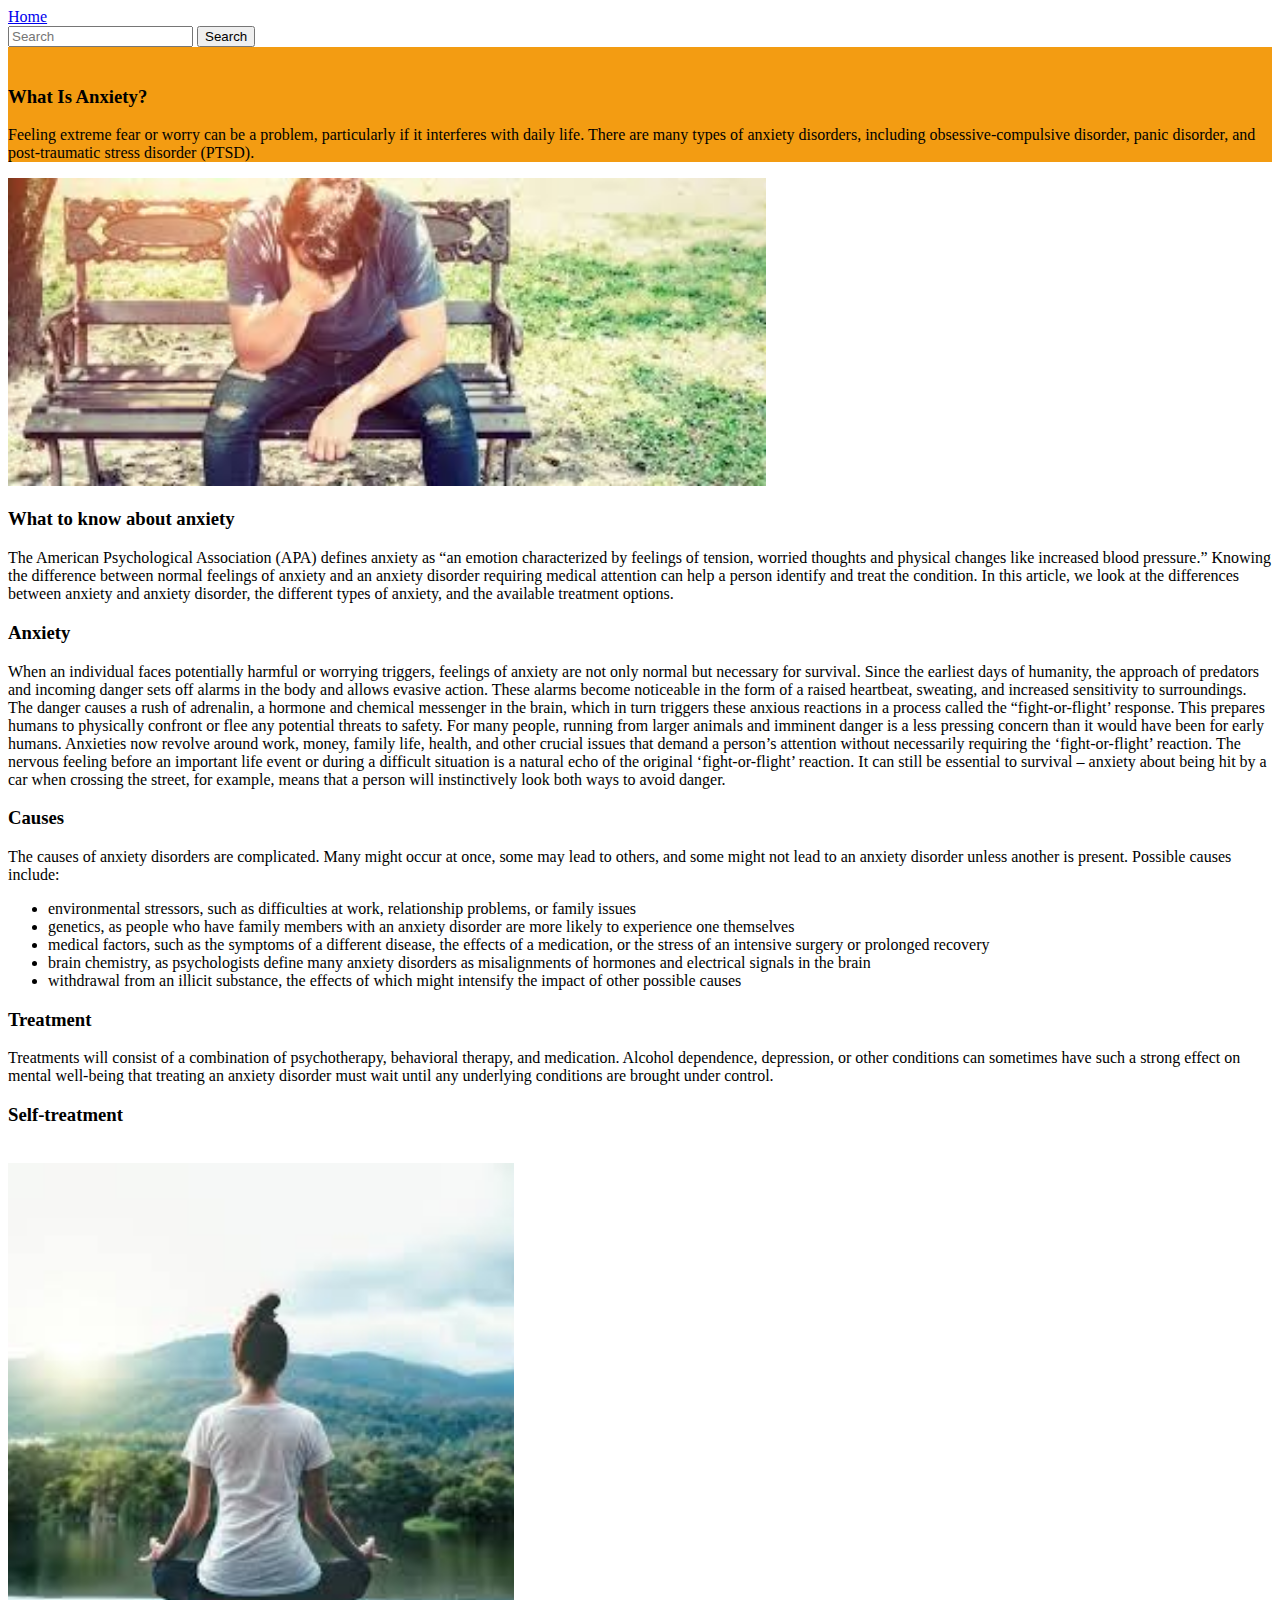
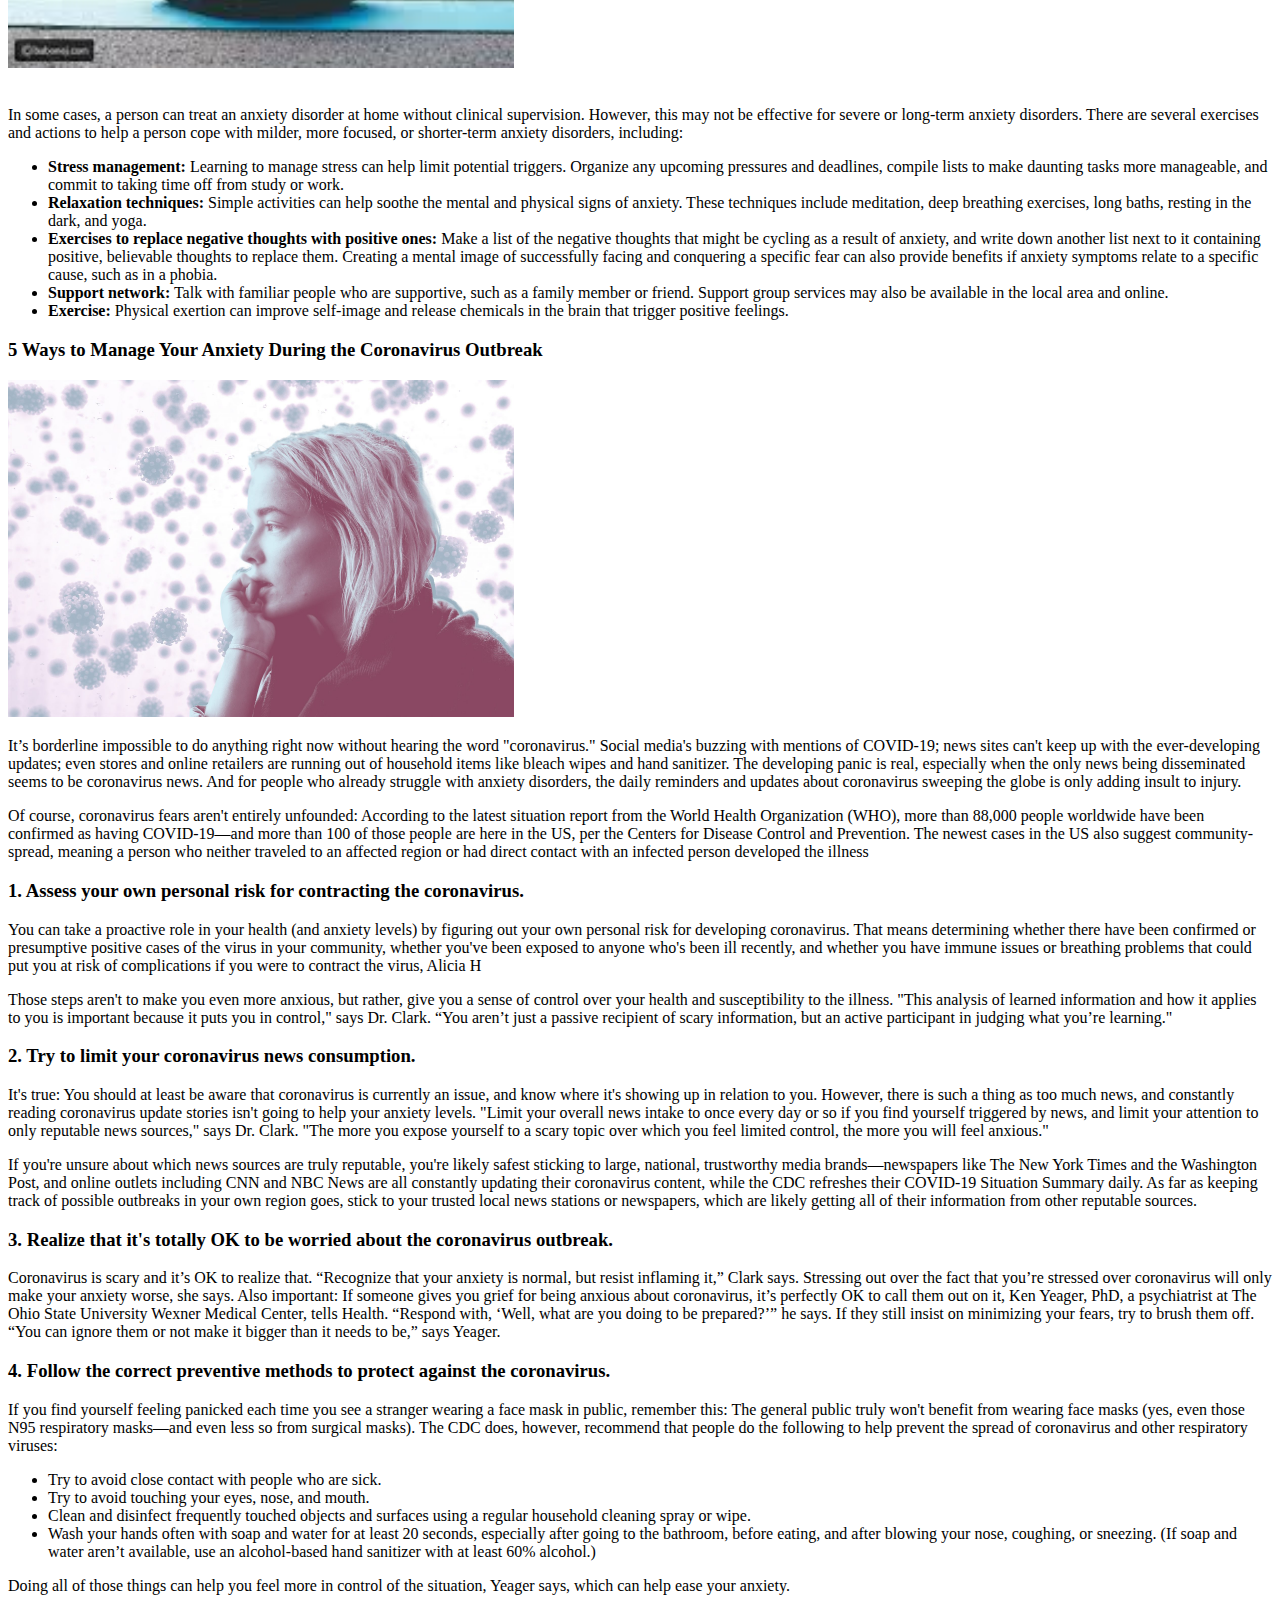
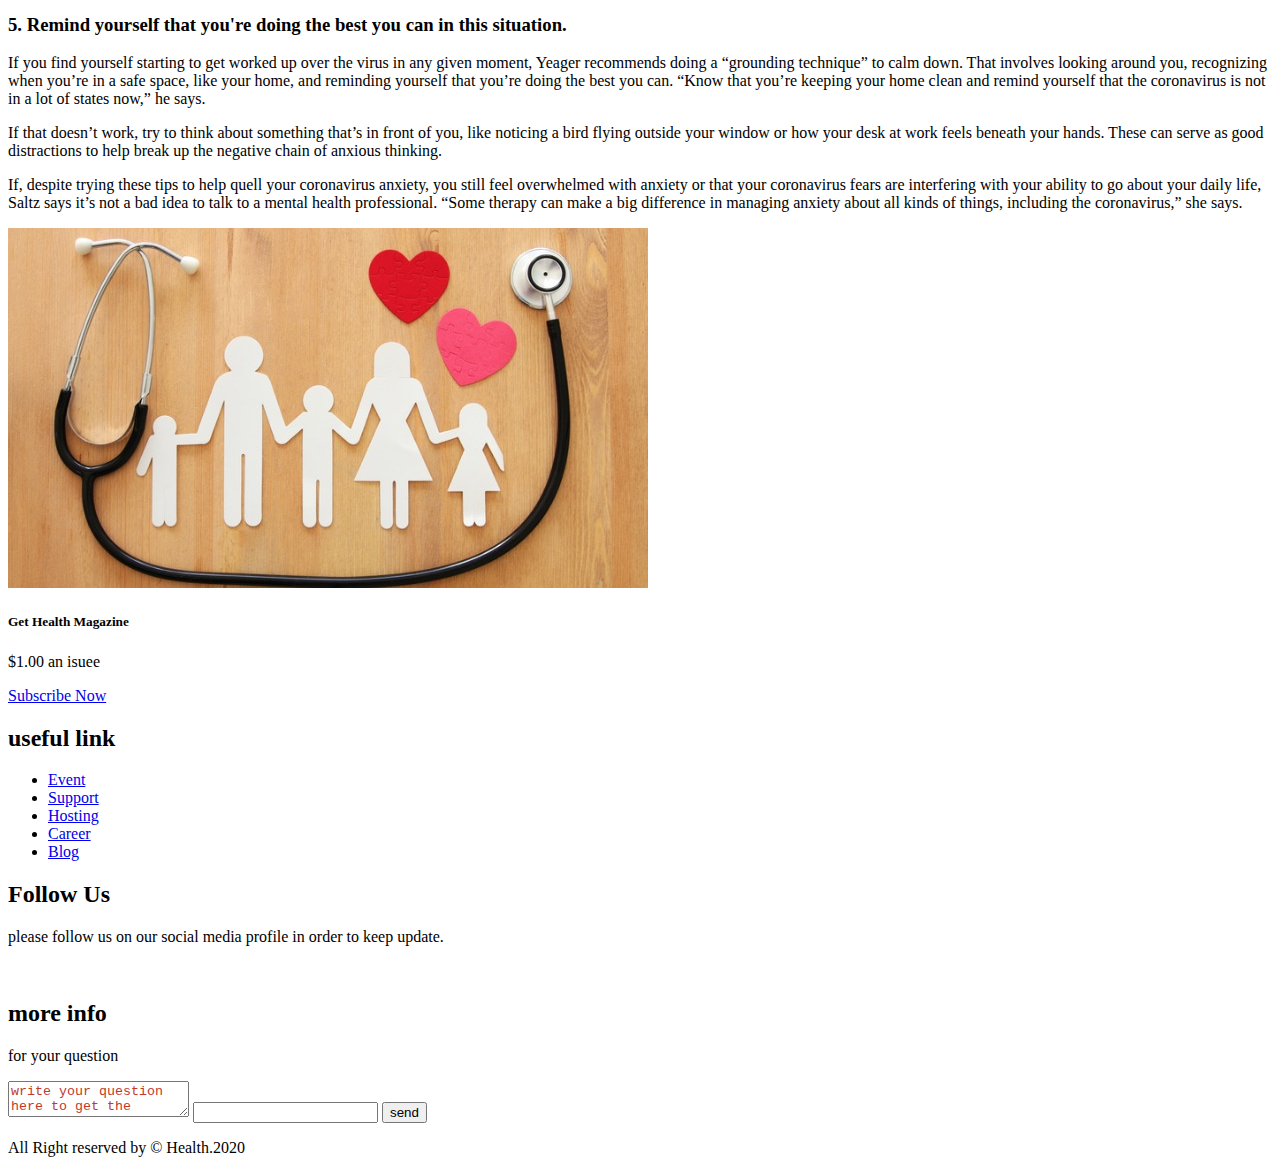
==== Health_web/Anxiety.html @ 8c17a942 "Add files via upload" ====
<!DOCTYPE html>
<html>
<head>
	<title></title>
</head>

<!-- Required meta tags -->
    <meta charset="utf-8">
    <meta name="viewport" content="width=device-width, initial-scale=1, shrink-to-fit=no">

    <!-- Bootstrap CSS -->
    <link rel="stylesheet"  href="static/CSS/Bootstrap.min.CSS">
    <link rel="stylesheet"  href="static/css/font-awesome.min.css">
     <link rel="stylesheet"   href="static/css/style1.CSS">



<body>


<nav class="navbar navbar-light bg-light">
  <a class="navbar-brand" href="index.html">Home</a>
   

  <form class="form-inline">
    <input class="form-control mr-sm-2" type="search" placeholder="Search" aria-label="Search">
    <button class="btn btn-outline-success my-2 my-sm-0" type="submit">Search</button>
  </form>
</nav>











 
	<section id="Anxiety"    style="background-color: #f39c12; padding-top: 20px;">
	

<div class="container">


<div class="row">
  <div class="col-sm" >
  	<div class="textstyle">
  		<h3> What Is Anxiety?</h3>
<p style="text-align: left;"> 
Feeling extreme fear or worry can be a problem, particularly if it interferes with daily life. There are many types of anxiety disorders, including obsessive-compulsive disorder, panic disorder, and post-traumatic stress disorder (PTSD).</p></div>



    </div>
 
</div>
 
 

</div>


</section>


<section  class="textstyle bgstyle" >
	<div class="container">
  <div class="row">
    <div class="col-sm">
 
   <img src="image/inxety1.jpg" width="60%">  




<h3  > What to know about anxiety</h3>
<p >The American Psychological Association (APA) defines anxiety as “an emotion characterized by feelings of tension, worried thoughts and physical changes like increased blood pressure.”

Knowing the difference between normal feelings of anxiety and an anxiety disorder requiring medical attention can help a person identify and treat the condition.

In this article, we look at the differences between anxiety and anxiety disorder, the different types of anxiety, and the available treatment options.</p>

<h3 >Anxiety</h3>
<p >

When an individual faces potentially harmful or worrying triggers, feelings of anxiety are not only normal but necessary for survival.

Since the earliest days of humanity, the approach of predators and incoming danger sets off alarms in the body and allows evasive action. These alarms become noticeable in the form of a raised heartbeat, sweating, and increased sensitivity to surroundings.

The danger causes a rush of adrenalin, a hormone and chemical messenger in the brain, which in turn triggers these anxious reactions in a process called the “fight-or-flight’ response. This prepares humans to physically confront or flee any potential threats to safety.

For many people, running from larger animals and imminent danger is a less pressing concern than it would have been for early humans. Anxieties now revolve around work, money, family life, health, and other crucial issues that demand a person’s attention without necessarily requiring the ‘fight-or-flight’ reaction.

The nervous feeling before an important life event or during a difficult situation is a natural echo of the original ‘fight-or-flight’ reaction. It can still be essential to survival – anxiety about being hit by a car when crossing the street, for example, means that a person will instinctively look both ways to avoid danger.</p>

<h3>Causes</h3>

<p>The causes of anxiety disorders are complicated. Many might occur at once, some may lead to others, and some might not lead to an anxiety disorder unless another is present.

Possible causes include:</p>

<ul>
	<li>
		environmental stressors, such as difficulties at work, relationship problems, or family issues
	</li>


<li>
	genetics, as people who have family members with an anxiety disorder are more likely to experience one themselves
</li>

<li>
	medical factors, such as the symptoms of a different disease, the effects of a medication, or the stress of an intensive surgery or prolonged recovery
</li>

<li>
	brain chemistry, as psychologists define many anxiety disorders as misalignments of hormones and electrical signals in the brain
</li>


<li>
	withdrawal from an illicit substance, the effects of which might intensify the impact of other possible causes
</li>





</ul>

<h3>Treatment</h3>
<p>Treatments will consist of a combination of psychotherapy, behavioral therapy, and medication.

Alcohol dependence, depression, or other conditions can sometimes have such a strong effect on mental well-being that treating an anxiety disorder must wait until any underlying conditions are brought under control.</p>

<h3>Self-treatment</h3>
<br> 
<img src="image/uga1.jpg" width="40%" >
<br>
<br>
<p>In some cases, a person can treat an anxiety disorder at home without clinical supervision. However, this may not be effective for severe or long-term anxiety disorders.

There are several exercises and actions to help a person cope with milder, more focused, or shorter-term anxiety disorders, including:</p>


<ul>
	<li>
	<b>Stress management: </b>	Learning to manage stress can help limit potential triggers. Organize any upcoming pressures and deadlines, compile lists to make daunting tasks more manageable, and commit to taking time off from study or work.
	</li>
<li>
	<b>Relaxation techniques:</b>  Simple activities can help soothe the mental and physical signs of anxiety. These techniques include meditation, deep breathing exercises, long baths, resting in the dark, and yoga.
</li>

<li>
	<b>Exercises to replace negative thoughts with positive ones:</b>  Make a list of the negative thoughts that might be cycling as a result of anxiety, and write down another list next to it containing positive, believable thoughts to replace them. Creating a mental image of successfully facing and conquering a specific fear can also provide benefits if anxiety symptoms relate to a specific cause, such as in a phobia.
</li>

<li>
	<b> Support network:</b> Talk with familiar people who are supportive, such as a family member or friend. Support group services may also be available in the local area and online.
</li>

<li>
	<b> Exercise: </b>Physical exertion can improve self-image and release chemicals in the brain that trigger positive feelings.
</li>




</ul>

</div>
</div>

</div>
	</section>
 



<section class="textstyle bgstyle"   >
	

	<div class="container">
  <div class="row">
    <div class="col-sm">
 
 

	<h3>5 Ways to Manage Your Anxiety During the Coronavirus Outbreak</h3>
	<img src="image/anxity2.jpg" width="40%">

<p> It’s borderline impossible to do anything right now without hearing the word "coronavirus." Social media's buzzing with mentions of COVID-19; news sites can't keep up with the ever-developing updates; even stores and online retailers are running out of household items like bleach wipes and hand sanitizer.

The developing panic is real, especially when the only news being disseminated seems to be coronavirus news. And for people who already struggle with anxiety disorders, the daily reminders and updates about coronavirus sweeping the globe is only adding insult to injury.</p>

<p>Of course, coronavirus fears aren't entirely unfounded: According to the latest situation report from the World Health Organization (WHO), more than 88,000 people worldwide have been confirmed as having COVID-19—and more than 100 of those people are here in the US, per the Centers for Disease Control and Prevention. The newest cases in the US also suggest community-spread, meaning a person who neither traveled to an affected region or had direct contact with an infected person developed the illness</p>


<h3>1. Assess your own personal risk for contracting the coronavirus.</h3>

<p>You can take a proactive role in your health (and anxiety levels) by figuring out your own personal risk for developing coronavirus. That means determining whether there have been confirmed or presumptive positive cases of the virus in your community, whether you've been exposed to anyone who's been ill recently, and whether you have immune issues or breathing problems that could put you at risk of complications if you were to contract the virus, Alicia H</p>


<p>Those steps aren't to make you even more anxious, but rather, give you a sense of control over your health and susceptibility to the illness. "This analysis of learned information and how it applies to you is important because it puts you in control," says Dr. Clark. “You aren’t just a passive recipient of scary information, but an active participant in judging what you’re learning."  </p>



<h3>2. Try to limit your coronavirus news consumption.</h3>

<p>It's true: You should at least be aware that coronavirus is currently an issue, and know where it's showing up in relation to you. However, there is such a thing as too much news, and constantly reading coronavirus update stories isn't going to help your anxiety levels. "Limit your overall news intake to once every day or so if you find yourself triggered by news, and limit your attention to only reputable news sources," says Dr. Clark. "The more you expose yourself to a scary topic over which you feel limited control, the more you will feel anxious."</p>


<p>If you're unsure about which news sources are truly reputable, you're likely safest sticking to large, national, trustworthy media brands—newspapers like The New York Times and the Washington Post, and online outlets including CNN and NBC News are all constantly updating their coronavirus content, while the CDC refreshes their COVID-19 Situation Summary daily. As far as keeping track of possible outbreaks in your own region goes, stick to your trusted local news stations or newspapers, which are likely getting all of their information from other reputable sources.</p>






<h3>3. Realize that it's totally OK to be worried about the coronavirus outbreak.</h3>

<p>Coronavirus is scary and it’s OK to realize that. “Recognize that your anxiety is normal, but resist inflaming it,” Clark says. Stressing out over the fact that you’re stressed over coronavirus will only make your anxiety worse, she says.

Also important: If someone gives you grief for being anxious about coronavirus, it’s perfectly OK to call them out on it, Ken Yeager, PhD, a psychiatrist at The Ohio State University Wexner Medical Center, tells Health. “Respond with, ‘Well, what are you doing to be prepared?’” he says. If they still insist on minimizing your fears, try to brush them off. “You can ignore them or not make it bigger than it needs to be,” says Yeager.</p>




<h3>4. Follow the correct preventive methods to protect against the coronavirus.</h3>

<p>If you find yourself feeling panicked each time you see a stranger wearing a face mask in public, remember this: The general public truly won't benefit from wearing face masks (yes, even those N95 respiratory masks—and even less so from surgical masks). The CDC does, however, recommend that people do the following to help prevent the spread of coronavirus and other respiratory viruses:</p>

<ul>
	<li>
		Try to avoid close contact with people who are sick.
	</li>
<li>
Try to avoid touching your eyes, nose, and mouth.
</li>


<li>
Clean and disinfect frequently touched objects and surfaces using a regular household cleaning spray or wipe.</li>
<li> 
	Wash your hands often with soap and water for at least 20 seconds, especially after going to the bathroom, before eating, and after blowing your nose, coughing, or sneezing. (If soap and water aren’t available, use an alcohol-based hand sanitizer with at least 60% alcohol.)
	</li>

</ul>

<p>Doing all of those things can help you feel more in control of the situation, Yeager says, which can help ease your anxiety.

</p>

<h3>5. Remind yourself that you're doing the best you can in this situation.</h3>

<p>If you find yourself starting to get worked up over the virus in any given moment, Yeager recommends doing a “grounding technique” to calm down. That involves looking around you, recognizing when you’re in a safe space, like your home, and reminding yourself that you’re doing the best you can. “Know that you’re keeping your home clean and remind yourself that the coronavirus is not in a lot of states now,” he says.</p>

<p>If that doesn’t work, try to think about something that’s in front of you, like noticing a bird flying outside your window or how your desk at work feels beneath your hands. These can serve as good distractions to help break up the negative chain of anxious thinking.</p>


<p>If, despite trying these tips to help quell your coronavirus anxiety, you still feel overwhelmed with anxiety or that your coronavirus fears are interfering with your ability to go about your daily life, Saltz says it’s not a bad idea to talk to a mental health professional. “Some therapy can make a big difference in managing anxiety about all kinds of things, including the coronavirus,” she says.</p>









  </div>
</div>
</div>
</section>




 




 
<footer>
	 
<div class="footer-top">
	<div class="container">
  <div class="row ">
    <div class="col-md-3 col-sm-6 col-xs-12 segment-one">
      
      <div class="card" style="width: 80%;">
  
  

  <img src="image/health25.jpg" class="card-img-top" alt="...">
 

  <div class="card-body">
  <h5 class="card-title"> Get Health Magazine</h5>
    <p class="card-text"> $1.00 an isuee</p>

   <a href="#" class="btn btn-primary">Subscribe Now</a>
  
  </div>
</div>

    </div>
    <div class="col-md-3 col-sm-6 col-xs-12 segment-two">
     <h2>useful link</h2>

<ul>
	
<li>
	<a href="#">Event</a></li>
	<li><a href="#">Support</a></li>
	<li><a href="#">Hosting</a></li>
	<li><a href="#">Career</a></li>
	<li><a href="#">Blog</a></li>



</ul>

    </div>
    <div class="col-md-3 col-sm-6 col-xs-12 segment-three">
 <h2>Follow Us</h2>
 <p class="textcolor">please follow us on our social media profile in order to keep update.</p>

<a href=""><i class="fa fa-facebook" aria-hidden="true"></i></a>

<a href=""><i class="fa fa-twitter" aria-hidden="true"></i></a>
<a href=""><i class="fa fa-linkedin" aria-hidden="true"></i></a>
    </div>


 <div class="col-md-3 col-sm-6 col-xs-12 segment-four">
 	<h2> more info </h2>
 	
<p class="textcolor">  for your question </p>
<form>
	<textarea style="color: #c0392b">write your question here to get the answer from your doctor directly</textarea>
	<input type="text" name="email"> 
	<input type="submit" name="submit" value="send">
</form>


 </div>

  </div>
</div>
	
</div>

<p class="footer-text-bottom">All Right reserved by &copy; Health.2020  </p>


</footer>
















































 <!-- Optional JavaScript -->
    <!-- jQuery first, then Popper.js, then Bootstrap JS -->
    <script src=" https://code.jquery.com/jquery-3.4.1.slim.min.js" integrity="sha384-J6qa4849blE2+poT4WnyKhv5vZF5SrPo0iEjwBvKU7imGFAV0wwj1yYfoRSJoZ+n" crossorigin="anonymous"></script>
    <script src="https://cdn.jsdelivr.net/npm/popper.js@1.16.0/dist/umd/popper.min.js" integrity="sha384-Q6E9RHvbIyZFJoft+2mJbHaEWldlvI9IOYy5n3zV9zzTtmI3UksdQRVvoxMfooAo" crossorigin="anonymous"></script>
    <script src="static/js/Bootstrap.min.js"></script>
</body>
</html>
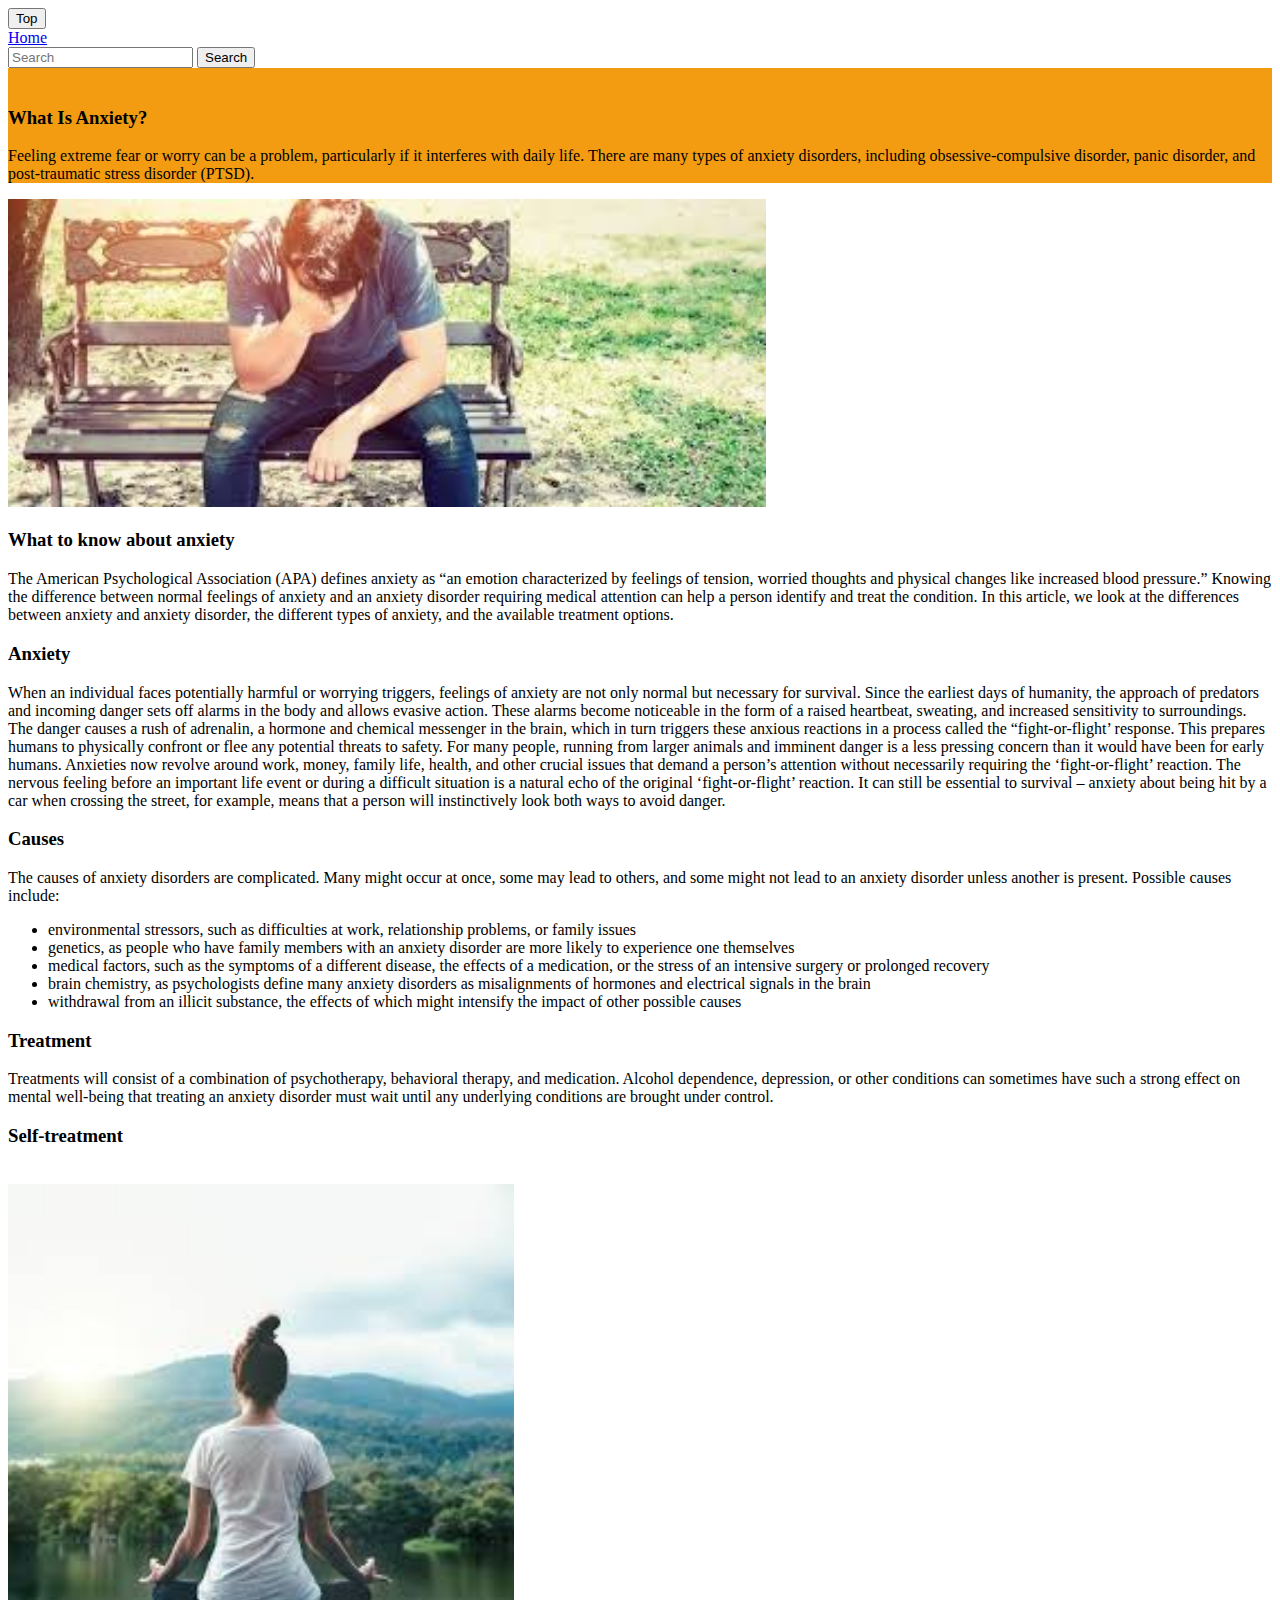
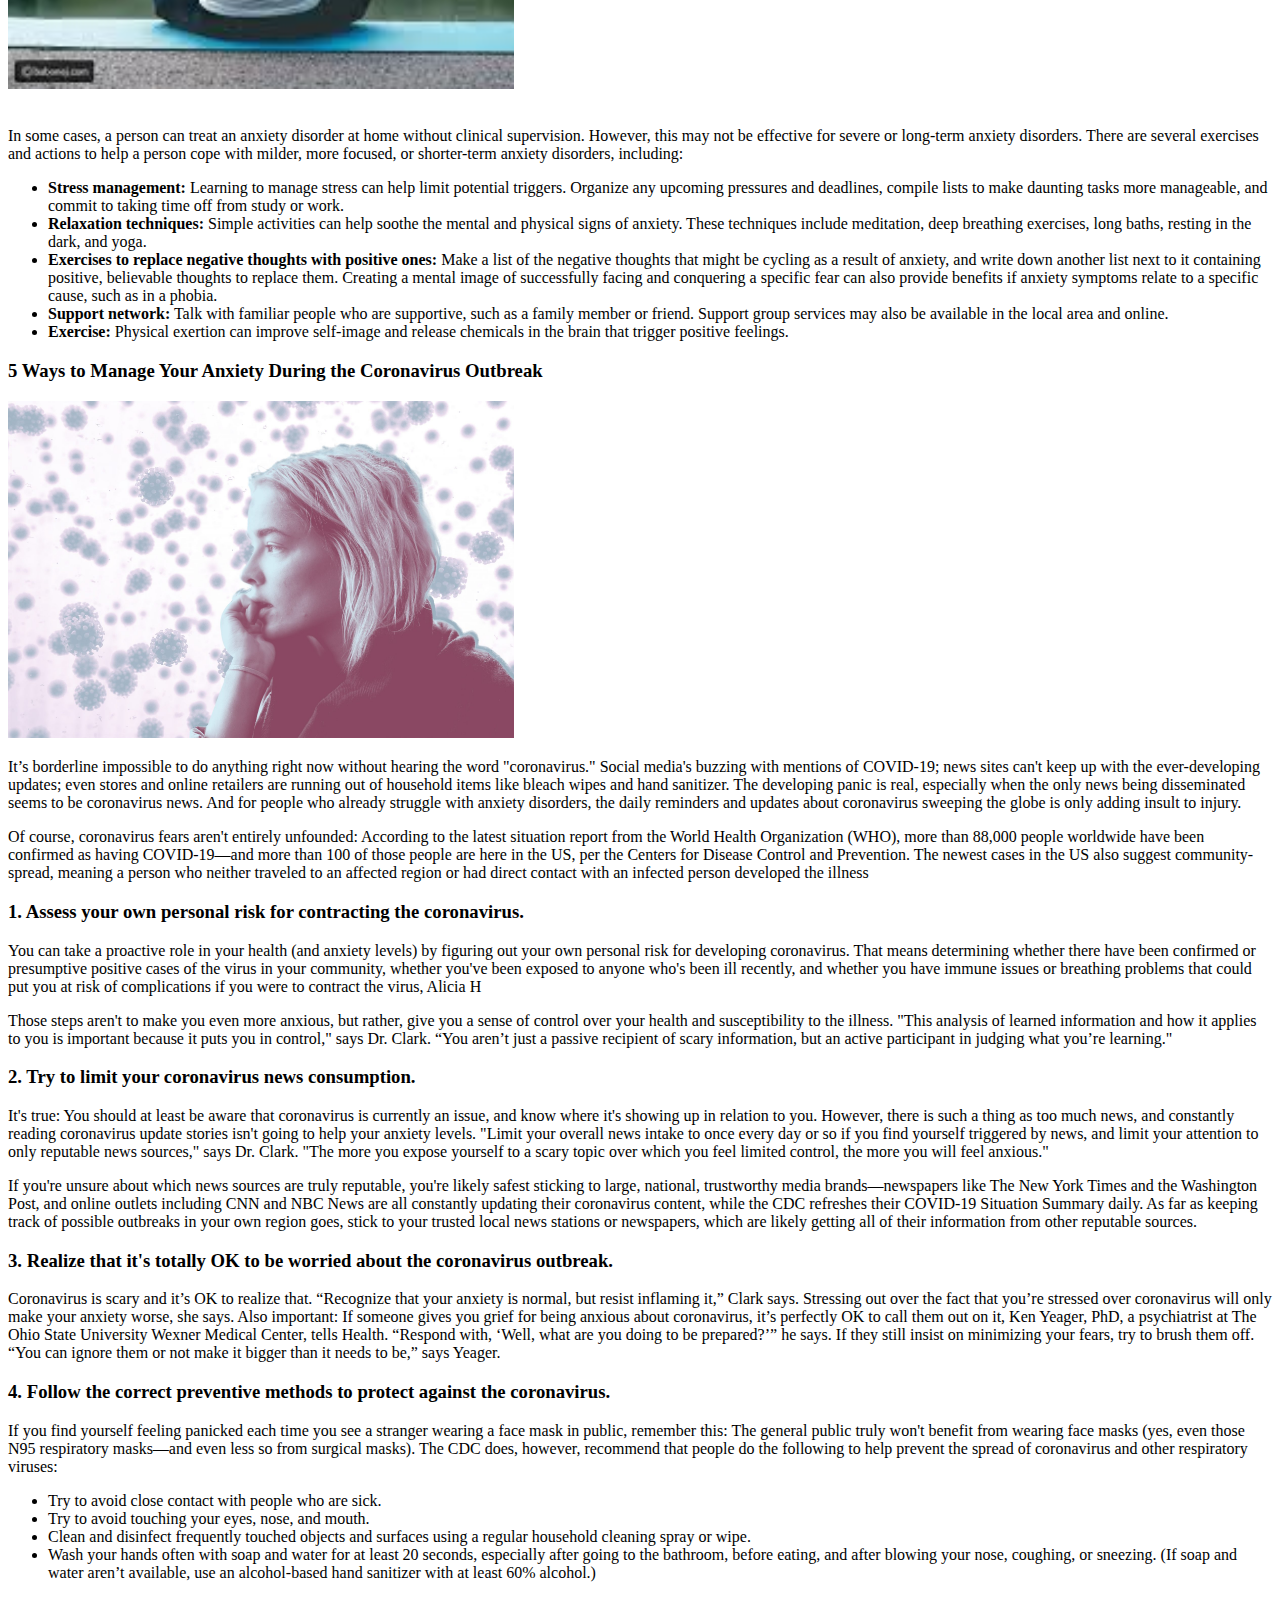
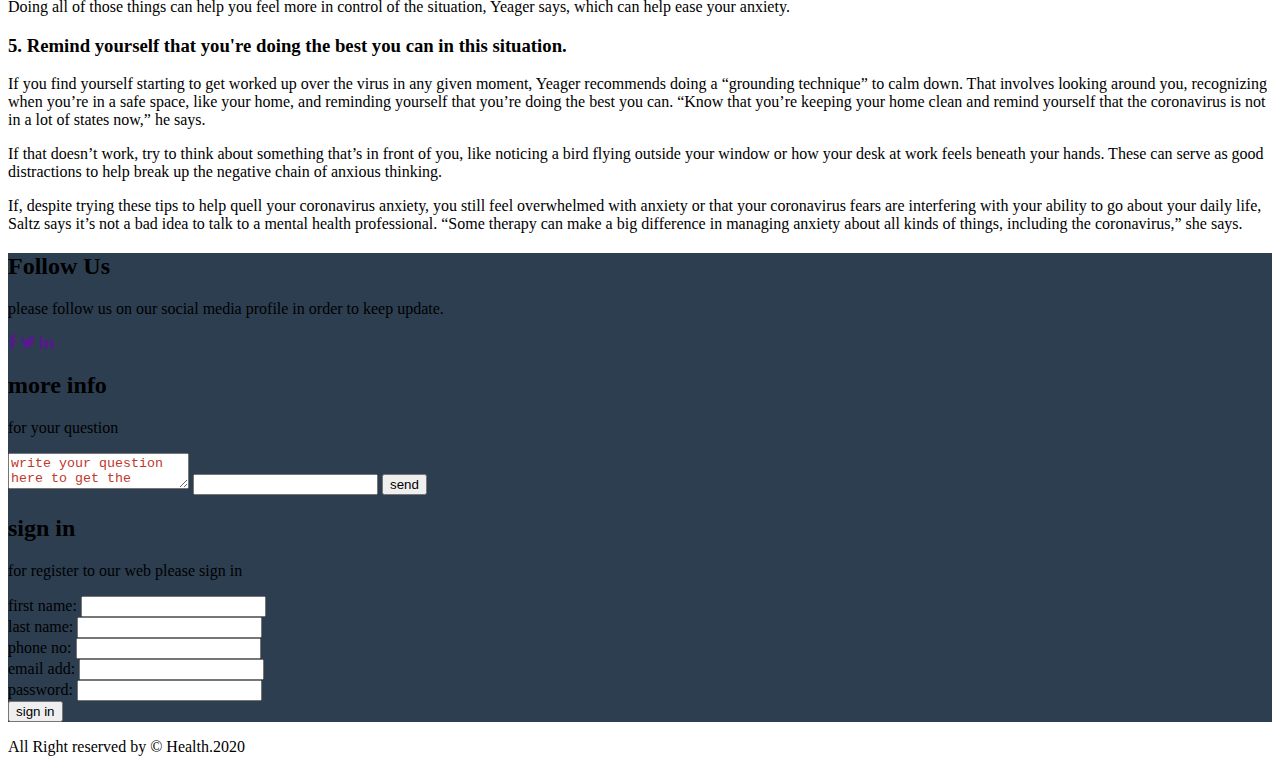
==== commit 9ee4cd1b: "Add files via upload" ====
--- a/Health_web/Anxiety.html
+++ b/Health_web/Anxiety.html
@@ -16,6 +16,36 @@
 
 
 <body>
+
+
+<button onclick="topFunction()" id="myBtn" title="Go to top">Top</button>
+
+<body>
+<script>
+   
+var mybutton = document.getElementById("myBtn");
+
+
+window.onscroll = function() {scrollFunction()};
+
+function scrollFunction() {
+  if (document.body.scrollTop > 20 || document.documentElement.scrollTop > 20) {
+    mybutton.style.display = "block";
+  } else {
+    mybutton.style.display = "none";
+  }
+}
+
+ 
+function topFunction() {
+  document.body.scrollTop = 0;
+  document.documentElement.scrollTop = 0;
+}
+ 
+</script>
+
+
+
 
 
 <nav class="navbar navbar-light bg-light">
@@ -277,56 +307,14 @@
 </section>
 
 
-
-
- 
-
-
-
-
- 
 <footer>
-	 
-<div class="footer-top">
-	<div class="container">
+   
+<div class="footer-top" style="background-color: #2c3e50">
+  <div class="container">
   <div class="row ">
-    <div class="col-md-3 col-sm-6 col-xs-12 segment-one">
-      
-      <div class="card" style="width: 80%;">
-  
-  
-
-  <img src="image/health25.jpg" class="card-img-top" alt="...">
- 
-
-  <div class="card-body">
-  <h5 class="card-title"> Get Health Magazine</h5>
-    <p class="card-text"> $1.00 an isuee</p>
-
-   <a href="#" class="btn btn-primary">Subscribe Now</a>
-  
-  </div>
-</div>
-
-    </div>
-    <div class="col-md-3 col-sm-6 col-xs-12 segment-two">
-     <h2>useful link</h2>
-
-<ul>
-	
-<li>
-	<a href="#">Event</a></li>
-	<li><a href="#">Support</a></li>
-	<li><a href="#">Hosting</a></li>
-	<li><a href="#">Career</a></li>
-	<li><a href="#">Blog</a></li>
-
-
-
-</ul>
-
-    </div>
-    <div class="col-md-3 col-sm-6 col-xs-12 segment-three">
+    
+    
+    <div class="col  segment-three">
  <h2>Follow Us</h2>
  <p class="textcolor">please follow us on our social media profile in order to keep update.</p>
 
@@ -337,28 +325,45 @@
     </div>
 
 
- <div class="col-md-3 col-sm-6 col-xs-12 segment-four">
- 	<h2> more info </h2>
- 	
+ <div class="col segment-four">
+  <h2> more info </h2>
+  
 <p class="textcolor">  for your question </p>
 <form>
-	<textarea style="color: #c0392b">write your question here to get the answer from your doctor directly</textarea>
-	<input type="text" name="email"> 
-	<input type="submit" name="submit" value="send">
+  <textarea style="color: #c0392b">write your question here to get the answer from your doctor directly</textarea>
+  <input type="text" name="email"> 
+  <input type="submit" name="submit" value="send">
 </form>
 
 
  </div>
 
+
+<div class="col segment-four ">
+  <h2>sign in</h2>
+<p class="textcolor">for register to our web please sign in  </p>
+<form>
+ <label class="textcolor"> first name:</label>  <input type="text" name="text" required><br>
+ <label class="textcolor">last name:</label>     <input type="text" name="text" required><br>
+<label class="textcolor"> phone no:</label>  <input type="tet" name="number"><br>
+<label class="textcolor"> email add:</label>    <input type="text" name="email" required><br>
+<label class="textcolor">password:</label>       <input type="password" name="password" required ><br>
+
+<input type="submit" name="submit" value="sign in">
+</form>
+
+</div>
+
   </div>
 </div>
-	
+  
 </div>
 
 <p class="footer-text-bottom">All Right reserved by &copy; Health.2020  </p>
 
 
 </footer>
+
 
 
 
